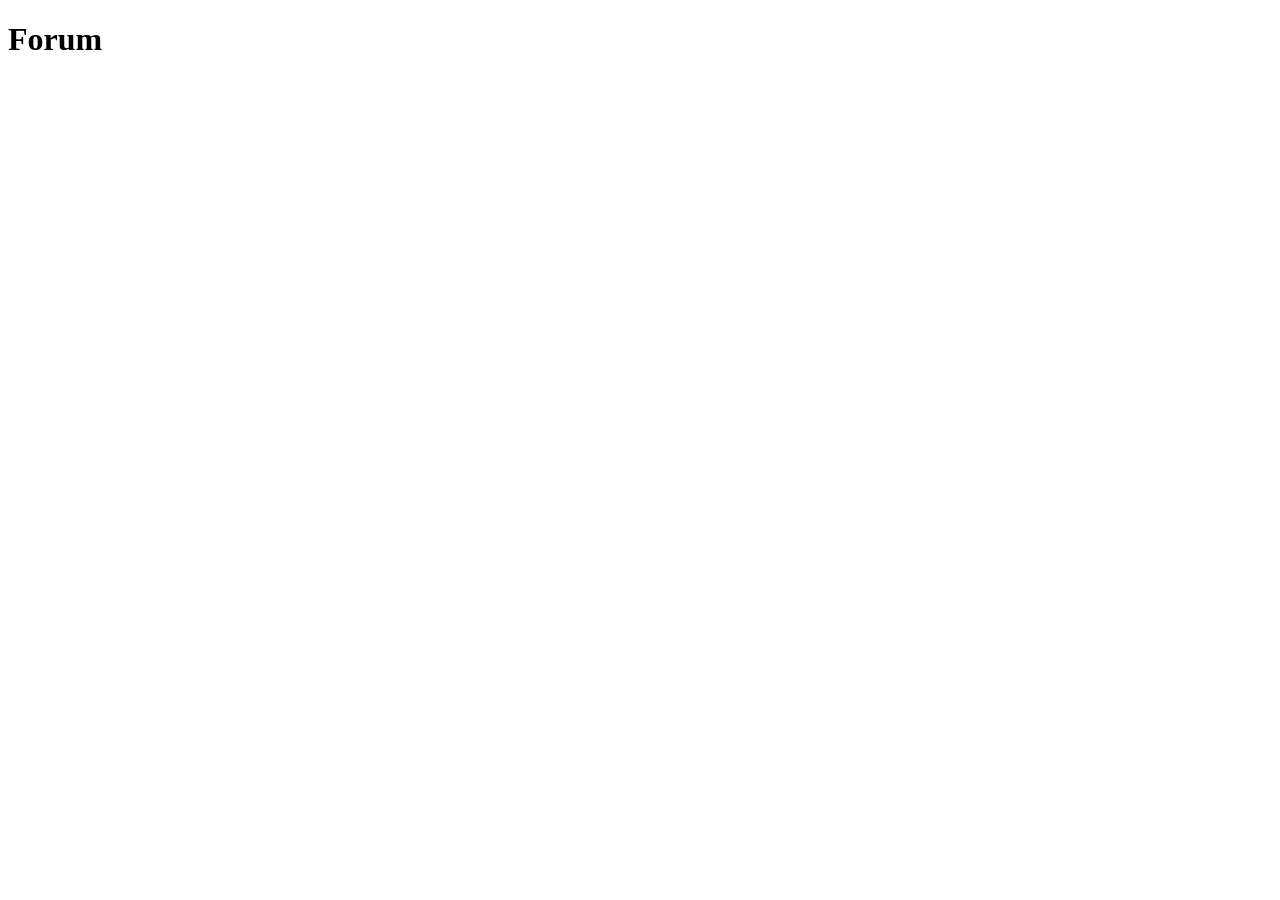
==== forum/index.html @ b77b3697 "Add new index.html" ====
<!DOCTYPE html>
<html lang="en">
<head>
    <meta charset="UTF-8">
    <meta name="viewport" content="width=device-width, initial-scale=1.0">
    <title>Document</title>
</head>
<body>
    <h1>Forum</h1>
</body>
</html>
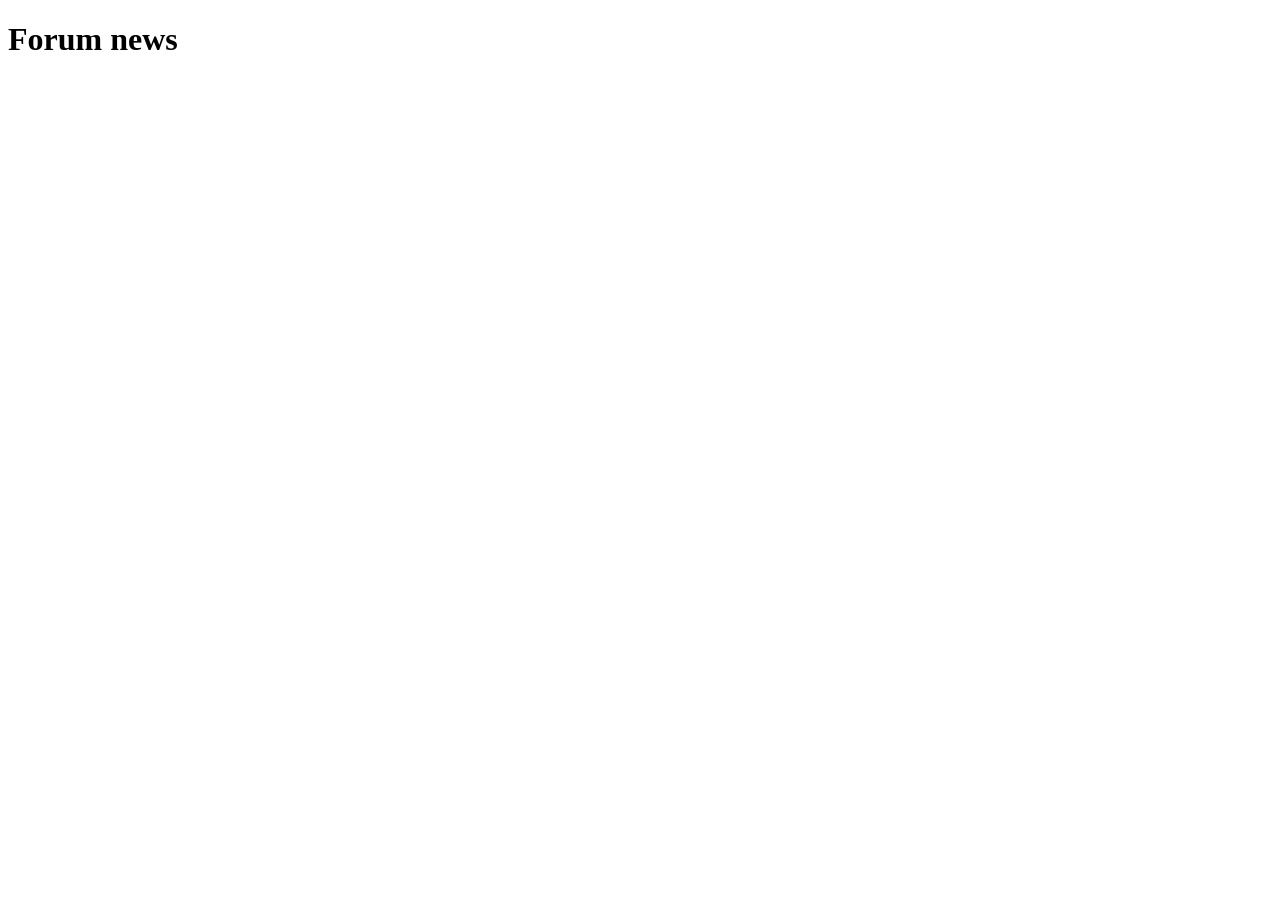
==== commit b023b1d3: "new" ====
--- a/forum/index.html
+++ b/forum/index.html
@@ -6,6 +6,6 @@
     <title>Document</title>
 </head>
 <body>
-    <h1>Forum</h1>
+    <h1>Forum news</h1>
 </body>
 </html>
